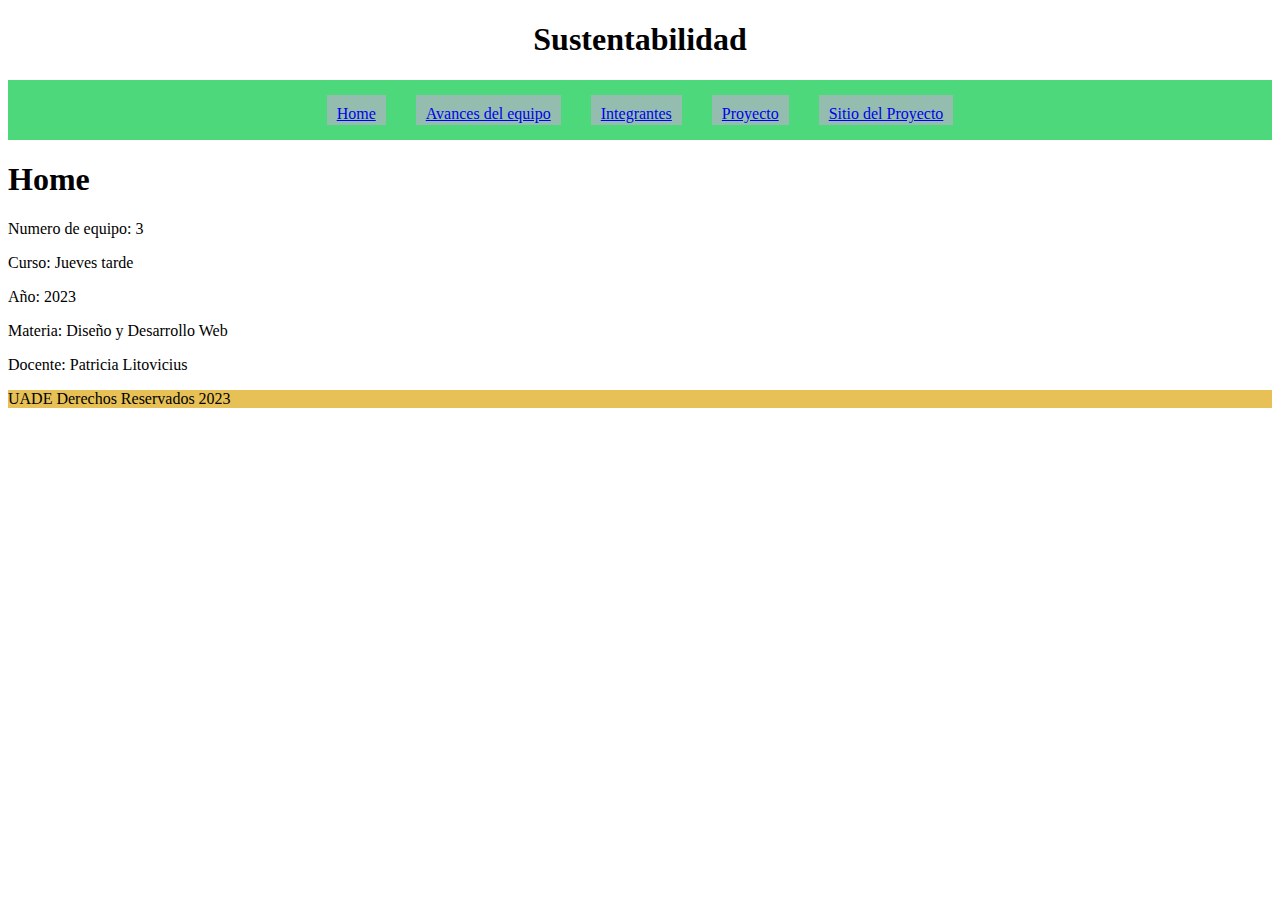
==== index.html @ e1bce5d2 "Add files via upload" ====
<!DOCTYPE html>
<html lang="en">
<head>
    <meta charset="UTF-8">
    <meta name="viewport" content="width=device-width, initial-scale=1.0">
    <title>Tp_Desarrollo_web</title>
    <link rel="stylesheet" href="estilos.css">
</head>
<body>
    
    <h1 id="titulo" style="text-align: center;"> Sustentabilidad</h1>
   <header>
    <nav>
        <div class="boton">
            <a href="index.html">Home </a>
        </div>
        <div class="boton">
            <a href="avances.html">Avances del equipo</a>
        </div>
        <div class="boton">
            <a href="integrantes.html">Integrantes</a>
        </div>
        <div class="boton">
            <a href="proyecto.html">Proyecto</a>
        </div>
        <div class="boton">
            <a href="sitiodelproyecto.html">Sitio del Proyecto</a>

        </div>

</nav>
    <h1>Home</h1>

   <p>Numero de equipo: 3</p>
   <p>Curso: Jueves tarde</p>
   <p>Año: 2023</p>
   <p>Materia: Diseño y Desarrollo Web</p>
   <p>Docente: Patricia Litovicius</p>
<footer>
    <p> UADE Derechos Reservados 2023</p>
</footer>
</body>
</html>
---- estilos.css ----
footer{
    background-color: rgb(231, 192, 86);
    color: black;
}

nav{
    background-color: rgb(76, 216, 123);
    display: flex;
    justify-content: center;
}

.boton{
    background-color: rgba(167, 182, 189, 0.795);
    margin: 15px;
    padding: 10px;
    width: auto;
    height: 10px;
}
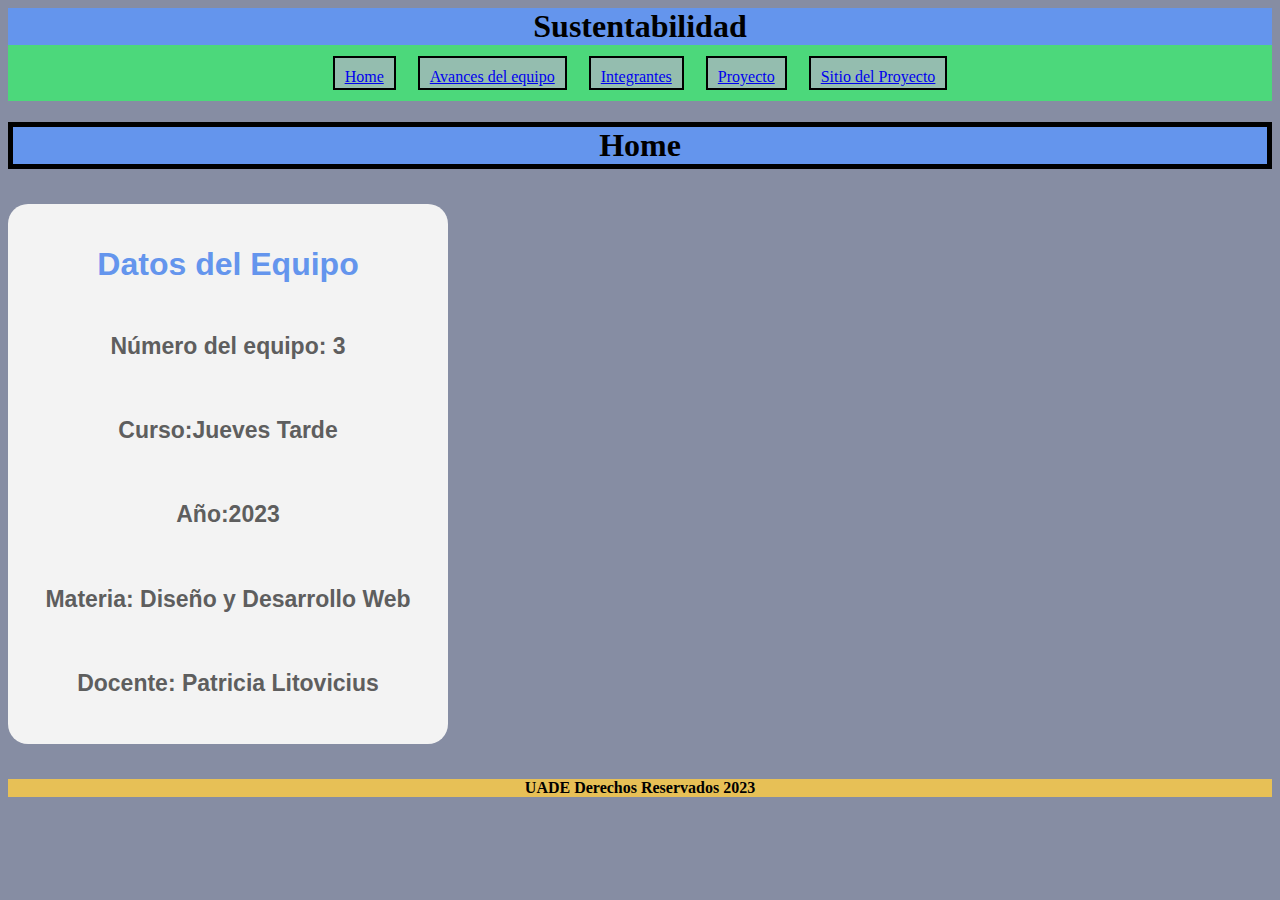
==== commit ace42e65: "Add files via upload" ====
--- a/index.html
+++ b/index.html
@@ -1,14 +1,21 @@
 <!DOCTYPE html>
 <html lang="en">
 <head>
+    <title>AQUAMARINE</title>
+    <link rel="icon" href="logo.ico">
     <meta charset="UTF-8">
     <meta name="viewport" content="width=device-width, initial-scale=1.0">
     <title>Tp_Desarrollo_web</title>
     <link rel="stylesheet" href="estilos.css">
+    <style>
+        body{
+            background-color: rgb(134, 141, 163);
+        }
+    </style>
 </head>
 <body>
-    
-    <h1 id="titulo" style="text-align: center;"> Sustentabilidad</h1>
+
+    <h1 id="titulo" style="text-align: center;margin: auto;background-color: cornflowerblue;"> Sustentabilidad</h1>
    <header>
     <nav>
         <div class="boton">
@@ -29,15 +36,18 @@
         </div>
 
 </nav>
-    <h1>Home</h1>
+    <h1 style="text-align: center;border:solid 5px black;background-color: cornflowerblue;">Home</h1>
+<section style="background-color: #F3F3F3; height: 520px; width: 800px; margin: 35px 0px; border-radius: 20px; padding: 40px 80px;padding: 10px 0px; width: 440px; display: flex; flex-direction:column; justify-content:center; align-items:center;">
+    <h1 style="display: flex; justify-content: center;color: cornflowerblue;">Datos del Equipo</h1>
+    <h2 style="list-style: none;color: #5E5E5E;line-height: 2;font-size: 23px;display: list-item;text-align: -webkit-match-parent;">Número del equipo: 3</h2>    
+    <h2 style="list-style: none;color: #5E5E5E;line-height: 2;font-size: 23px;display: list-item;text-align: -webkit-match-parent;">Curso:Jueves Tarde</h2>
+    <h2 style="list-style: none;color: #5E5E5E;line-height: 2;font-size: 23px;display: list-item;text-align: -webkit-match-parent;">Año:2023</h2>
+    <h2 style="list-style: none;color: #5E5E5E;line-height: 2;font-size: 23px;display: list-item;text-align: -webkit-match-parent;">Materia: Diseño y Desarrollo Web</h2>
+    <h2 style="list-style: none;color: #5E5E5E;line-height: 2;font-size: 23px;display: list-item;text-align: -webkit-match-parent;">Docente: Patricia Litovicius</h2>
+</section>
 
-   <p>Numero de equipo: 3</p>
-   <p>Curso: Jueves tarde</p>
-   <p>Año: 2023</p>
-   <p>Materia: Diseño y Desarrollo Web</p>
-   <p>Docente: Patricia Litovicius</p>
 <footer>
-    <p> UADE Derechos Reservados 2023</p>
+    <h4 style="text-align:center;">UADE Derechos Reservados 2023</h4>
 </footer>
 </body>
 </html>--- a/estilos.css
+++ b/estilos.css
@@ -1,6 +1,30 @@
 footer{
+    font-family: serif;
     background-color: rgb(231, 192, 86);
     color: black;
+}
+
+main{
+    display: flex;flex-wrap: nowrap;
+    justify-content: center;
+}
+
+.caja1{
+    grid-row: 1;
+    grid-column: 1/2;
+    display: flex;
+    flex-direction: row;
+    gap: 20px;
+    align-items: center;
+}
+
+.section-inicio{
+    background-color: #F3F3F3;
+    height: 520px;
+    width: 800px;
+    margin: 35px 0px;
+    border-radius: 20px;
+    padding: 40px 80px;
 }
 
 nav{
@@ -11,8 +35,14 @@
 
 .boton{
     background-color: rgba(167, 182, 189, 0.795);
-    margin: 15px;
+    border: 2px solid black;
+    margin: 11px;
     padding: 10px;
     width: auto;
     height: 10px;
+}
+
+section{
+    font-style: normal;
+    font-family: 'Gill Sans', 'Gill Sans MT', Calibri, 'Trebuchet MS', sans-serif;
 }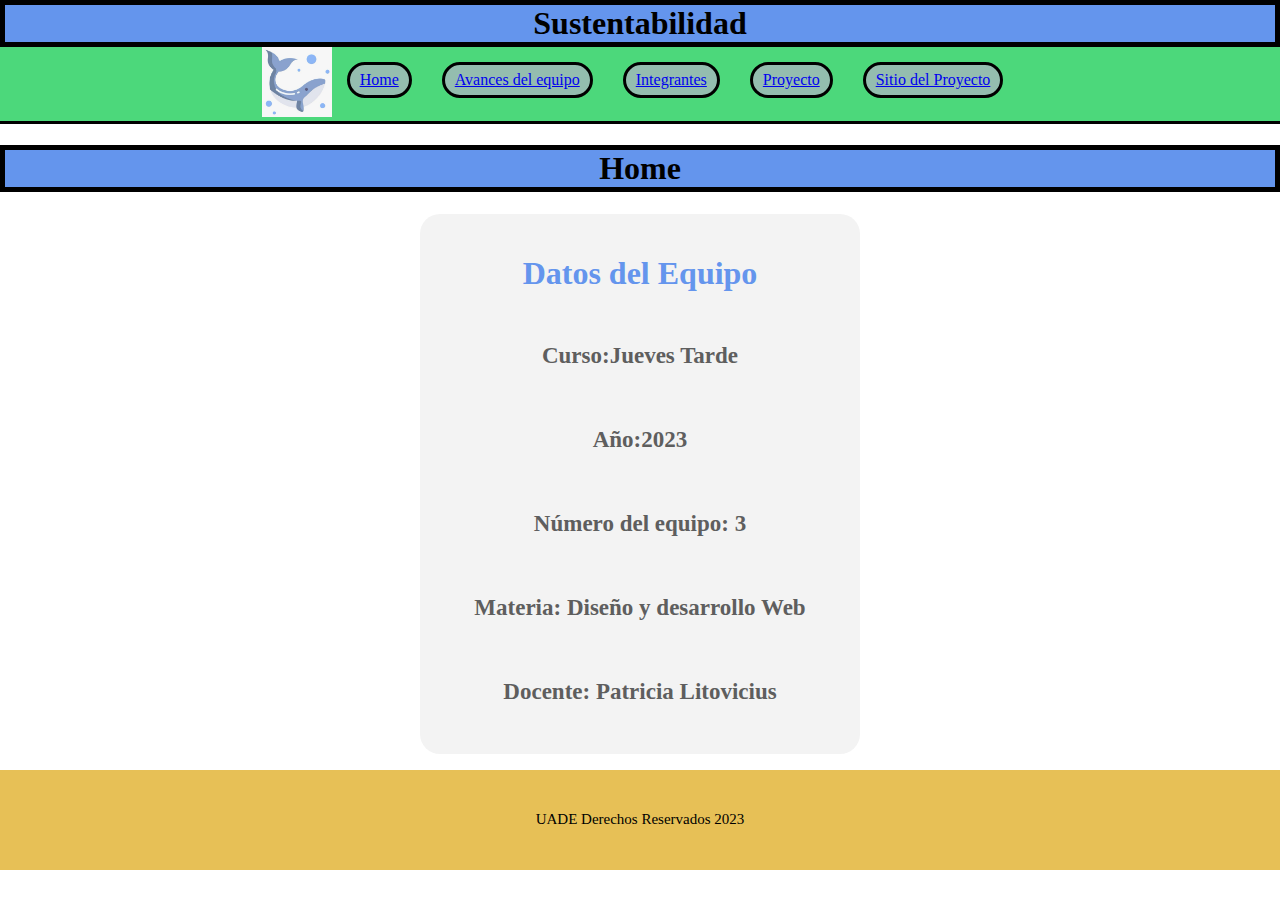
==== commit c6aeda15: "Add files via upload" ====
--- a/index.html
+++ b/index.html
@@ -1,23 +1,25 @@
 <!DOCTYPE html>
 <html lang="en">
 <head>
-    <title>AQUAMARINE</title>
+    <title>WATERSPACE</title>
     <link rel="icon" href="logo.ico">
     <meta charset="UTF-8">
     <meta name="viewport" content="width=device-width, initial-scale=1.0">
     <title>Tp_Desarrollo_web</title>
     <link rel="stylesheet" href="estilos.css">
-    <style>
-        body{
-            background-color: rgb(134, 141, 163);
-        }
-    </style>
+    
 </head>
 <body>
-
-    <h1 id="titulo" style="text-align: center;margin: auto;background-color: cornflowerblue;"> Sustentabilidad</h1>
-   <header>
+    
+    <h1 id="titulo" style="text-align: center;margin: auto;background-color: cornflowerblue; border:solid 5px ;"> Sustentabilidad</h1>
+   
+    <header>
     <nav>
+        <div>
+            <a style="display: flex;" href="index.html"></a>
+            <img src="logo.ico" alt height="70px">
+        </div>
+        
         <div class="boton">
             <a href="index.html">Home </a>
         </div>
@@ -37,17 +39,20 @@
 
 </nav>
     <h1 style="text-align: center;border:solid 5px black;background-color: cornflowerblue;">Home</h1>
-<section style="background-color: #F3F3F3; height: 520px; width: 800px; margin: 35px 0px; border-radius: 20px; padding: 40px 80px;padding: 10px 0px; width: 440px; display: flex; flex-direction:column; justify-content:center; align-items:center;">
-    <h1 style="display: flex; justify-content: center;color: cornflowerblue;">Datos del Equipo</h1>
-    <h2 style="list-style: none;color: #5E5E5E;line-height: 2;font-size: 23px;display: list-item;text-align: -webkit-match-parent;">Número del equipo: 3</h2>    
+<section style="background-color: #F3F3F3; height: 520px; width: 800px; margin: 35px 0px; border-radius: 20px; padding: 40px 80px;padding: 10px 0px; width: 440px; display: flex; flex-direction:column; justify-content:center; align-items:center; margin:auto; border: 5px;">
+    <h1 style="display: flex; justify-content: center;color: cornflowerblue;">Datos del Equipo</h1>    
     <h2 style="list-style: none;color: #5E5E5E;line-height: 2;font-size: 23px;display: list-item;text-align: -webkit-match-parent;">Curso:Jueves Tarde</h2>
     <h2 style="list-style: none;color: #5E5E5E;line-height: 2;font-size: 23px;display: list-item;text-align: -webkit-match-parent;">Año:2023</h2>
-    <h2 style="list-style: none;color: #5E5E5E;line-height: 2;font-size: 23px;display: list-item;text-align: -webkit-match-parent;">Materia: Diseño y Desarrollo Web</h2>
+    <h2 style="list-style: none;color: #5E5E5E;line-height: 2;font-size: 23px;display: list-item;text-align: -webkit-match-parent;" >Número del equipo: 3</h2>
+    <h2 style="list-style: none;color: #5E5E5E;line-height: 2;font-size: 23px;display: list-item;text-align: -webkit-match-parent;">Materia: Diseño y desarrollo Web</h2>
     <h2 style="list-style: none;color: #5E5E5E;line-height: 2;font-size: 23px;display: list-item;text-align: -webkit-match-parent;">Docente: Patricia Litovicius</h2>
 </section>
 
-<footer>
-    <h4 style="text-align:center;">UADE Derechos Reservados 2023</h4>
-</footer>
+<p>
+
+</p>
+    <footer>
+    <p style="text-align:center;margin: auto;display: flex;justify-content: space-evenly; width: 100%;">UADE Derechos Reservados 2023</p>
+     </footer>
 </body>
 </html>--- a/estilos.css
+++ b/estilos.css
@@ -1,7 +1,13 @@
 footer{
-    font-family: serif;
     background-color: rgb(231, 192, 86);
     color: black;
+    height: 100px;
+    width: 100%;
+    font-weight: 200;
+    display: flex;
+    align-items: center;
+    font-size: 15px;
+    align-self: flex-end;
 }
 
 main{
@@ -31,18 +37,43 @@
     background-color: rgb(76, 216, 123);
     display: flex;
     justify-content: center;
+    border-block-end: solid; 
 }
 
 .boton{
     background-color: rgba(167, 182, 189, 0.795);
     border: 2px solid black;
     margin: 11px;
-    padding: 10px;
+    padding: 10px 0px;
     width: auto;
     height: 10px;
+    display: flex;
+    flex-direction: row;
+    justify-content: space-around;
+    align-items: center;
+    margin: 15px;
+    padding: 10px;
+    border-radius: 30px;
+    margin-inline: 100 px;
+    font-family: Georgia, serif;
+    border:solid 3px black;
 }
+@media (max-widght:600px){
+    body{
+        background-color: black;
+    }
+    }
+    @media (min-widght:600px){
+        body{
+            background-color: black;
+        }
+        }
 
-section{
-    font-style: normal;
-    font-family: 'Gill Sans', 'Gill Sans MT', Calibri, 'Trebuchet MS', sans-serif;
-}+
+body{
+   margin: 0px;
+   padding: 0px;
+    display: block;
+    min-height: 100vh;
+    flex-wrap: wrap;
+}
